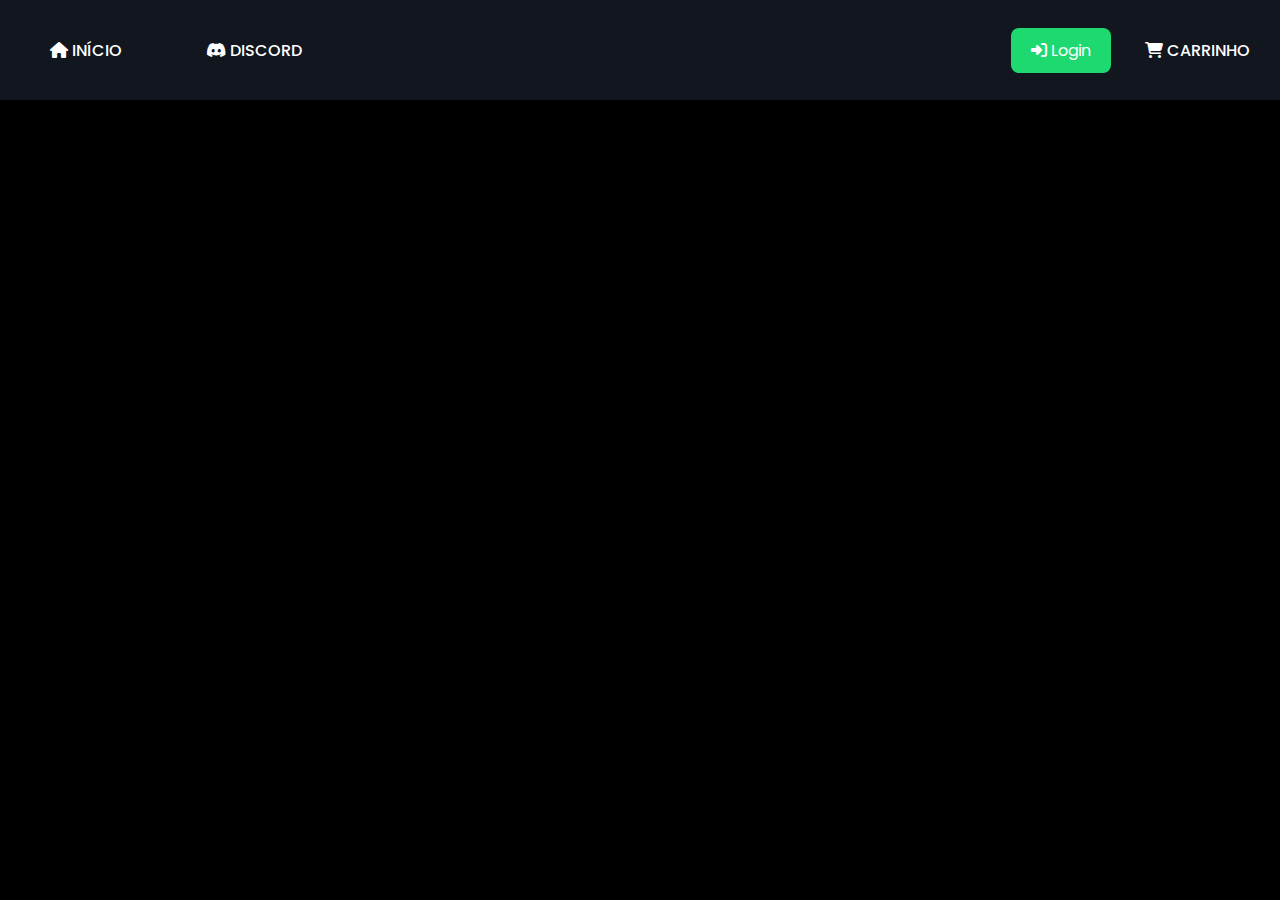
==== main/index.html @ 3cae09e9 "att 1" ====
<!DOCTYPE html>
<html lang="pt-br">
<head>
    <meta charset="UTF-8">
    <meta name="viewport" content="width=device-width, initial-scale=1.0">
    <link rel="stylesheet" href="scr/fontawesome/css/all.min.css">
    <link rel="stylesheet" href="scr/style/style.css">
    <title>Loja Minecraft</title>
</head>
<body>
    <header>
            <ul class="nav">
                <div class="header-1">
                    <a href="#"><i class="fas fa-home"></i> Início</a>
                    <a href="#"><i class="fa-brands fa-discord"></i> Discord</a>
                </div>
                
                <div class="header-2">
                <button class="open-modal" data-modal="modal-1">
                    <i class="fas fa-sign-in-alt"></i> Login
                </button>

                <dialog id="modal-1">
                    <form>
                        <div class="modal-header">
                            <h1 class="modal-title">
                                Logue seu nickname!
                            </h1>
                            <button class="close-modal" data-modal="modal-1" type="button">
                                <i class="fa-solid fa-xmark"></i>
                            </button>
                        </div>

                        <div class="modal-body">
                            <div class="input-group">
                                <label for="nickname">Nickname</label>
                                <input type="text" id="nickname" name="nickname" placeholder="Nickname in-game">
                            </div>

                            <div class="input-group">
                                <label for="email">Email</label>
                                <input type="email" id="email" name="email" placeholder="name@example.com">
                            </div>

                            <div class="input-group">
                                <label for="server">Server</label>
                                <input type="text" id="server" name="server" placeholder="Ex: Rankup">
                            </div>

                            <button id="submit">
                                Login to your account
                            </button>
                            
                            <div class="register">
                                <span>Not register?</span>
                                <a href="register.html">Click aqui</a>
                            </div>
                        </div>
                    </form>
                </dialog>

                    <a href="#"><i class="fas fa-shopping-cart"></i> Carrinho</a>
                </div>
            </ul>
    </header>

    <script src="scr/js/script.js"></script>
</body>
</html>
---- main/scr/style/style.css ----
@charset "UTF-8";

@import url('https://fonts.googleapis.com/css2?family=Bebas+Neue&family=Passion+One:wght@400;700;900&family=Poppins:ital,wght@0,100;0,200;0,300;0,400;0,500;0,600;0,700;0,800;0,900;1,100;1,200;1,300;1,400;1,500;1,600;1,700;1,800;1,900&family=Roboto+Condensed:ital,wght@0,100..900;1,100..900&family=Sriracha&display=swap');

:root {
    --fonte01: "Roboto Condensed", sans-serif;
    --fonte02: "Poppins", sans-serif;
}

*:not(dialog) {
    font-family: var(--fonte02);
    margin: 0px;
    padding: 0px;
    box-sizing: border-box;
}

/* header e body */

header {
    background-color: #12161e;
    display: flex;
    align-items: center;
    justify-content: space-between;
    text-transform: uppercase;
    height: 100px;
    width: auto;
}

.nav {
    display: flex;
    gap: 20px;
    justify-content: space-between;
    width: 100%;
    text-align: center;
}

.header-1 > a {
    display: inline-block;
    color: #ffffff;
    text-decoration: none;
    font-size: 16px;
    font-weight: 500;
    margin-left: 50px;
    margin-right: 30px;
    margin-top: 10px;
    text-align: left;
    position: relative;

}

.header-1 a::after {
    content: "";
    position: absolute;
    left: 0;
    bottom: -2px; /* Ajusta a posição da linha */
    width: 0;
    height: 2px;
    background-color: white;
    transition: width 0.5s ease;
}

.header-1 a:hover::after {
    width: 100%; /* Ajusta a largura da linha */
}


.header-2 > a {
    color: #ffffff;
    text-decoration: none;
    font-size: 16px;
    font-weight: 500;
    padding-right: 30px;
    padding-left: 30px;
    text-align: right;
}

body {
    background-color: #000000;

}

/* end header e body */

/* modal */

.open-modal {
    width: 100px;
    cursor: pointer;
    background-color: #1ED96F;
    color: #ffffff;
    border: none;
    border-radius: 8px;
    padding: 10px 16px;
    font-size: 16px;
}

dialog::backdrop {
    background-color: rgba(0, 0, 0, 0.5);
}

form {
    background-color: #ffffff;
    border: none;
    border-radius: 24px;
    min-height: 50vh;
    min-width: 60vh;
    padding: 10px 16px;
}

.modal-header {
    display: flex;
    justify-content: space-between;
    margin-bottom: 16px;
}

.modal-title {
    font-size: 20px;
    font-weight: 500;
    color: #111928;
}

.close-modal {
    cursor: pointer;
    border: none;
    background-color: transparent;
    color: #9ca3af;
    font-size: 18px;
}

.modal-body {
    display: flex;
    flex-direction: column;
    font-size: 18px;
    gap: 16px;
}

.input-group {
    display: flex;
    flex-direction: column;
    gap: 2px;
}

.input-group label {
    text-align: left;
    font-size: 18px;
    font-weight: 500px;
    color: #111928;
}

.input-group input {
    border: 1px solid #d1d5db;
    background-color: #f9fafb;
    border-radius: 8px;
    padding: 10px 16px;
    width: 100%;
}

.input-group input:focus {
    outline: 1px solid #1ED96F;
}

#submit {
    background-color: #1ED96F;
    color: #ffffff;
    border: none;
    border-radius: 8px;
    padding: 10px 16px;
    font-size: 14px;
    cursor: pointer;
}

.register span {
    font-size: 14px;
    color: #6b7280;
}

.register a {
    font-size: 14px;
    color: #1c64f2;
    text-decoration: none;
}

.register a:hover {
    text-decoration: underline;
}

/* /modal */
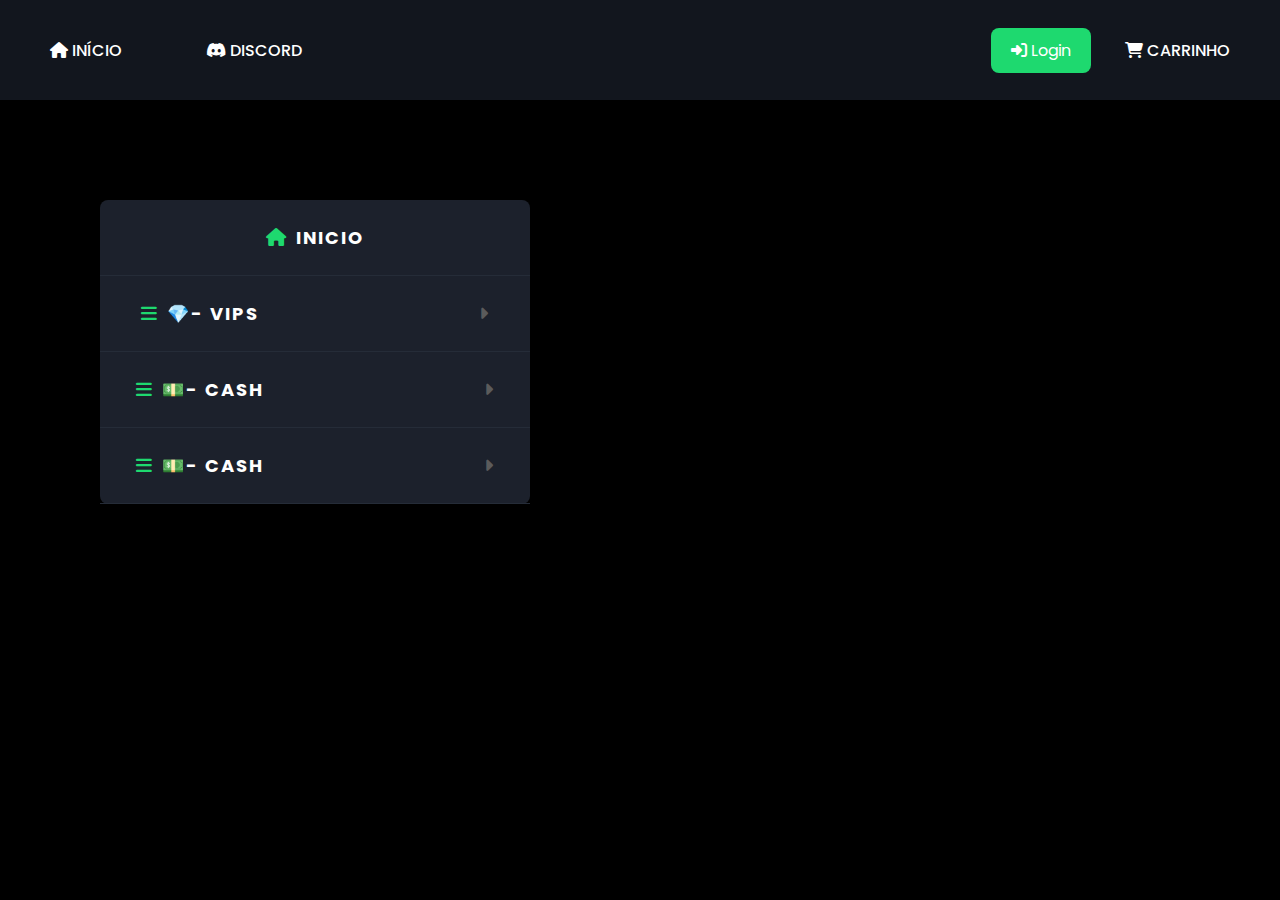
==== commit 639270ff: "att 3.0" ====
--- a/main/index.html
+++ b/main/index.html
@@ -59,11 +59,51 @@
                     </form>
                 </dialog>
 
-                    <a href="#"><i class="fas fa-shopping-cart"></i> Carrinho</a>
+                    <a href="checkout.html"><i class="fas fa-shopping-cart"></i> Carrinho</a>
                 </div>
             </ul>
     </header>
+    <main>
+        <div class="nav-main">
+            <ul>
+                <li class="produto">
+                    <a href="index.html">
+                        <i class="fas fa-house" >
+                        </i>
+                     Inicio
+                    </a>
+                </li>
 
+                <li class="produto">
+                    <a href="category/vips.html">
+                        <i class="fa-solid fa-bars">
+                        </i>
+                    💎- Vips
+                    <i class="fa-solid fa-caret-right"></i>
+                    </a>
+                </li>
+
+                <li class="produto">
+                    <a href="category/cash.html">
+                        <i class="fa-solid fa-bars">
+                        </i>
+                    💵- Cash
+                    <i class="fa-solid fa-caret-right"></i>
+                    </a>
+                </li>
+
+                <li class="produto">
+                    <a href="category/cash.html">
+                        <i class="fa-solid fa-bars">
+                        </i>
+                    💵- Cash
+                    <i class="fa-solid fa-caret-right"></i>
+                    </a>
+                </li>
+
+            </ul>
+        </div>
+    </main>
     <script src="scr/js/script.js"></script>
 </body>
 </html>--- a/main/scr/style/style.css
+++ b/main/scr/style/style.css
@@ -55,7 +55,7 @@
     bottom: -2px; /* Ajusta a posição da linha */
     width: 0;
     height: 2px;
-    background-color: white;
+    background-color: #1ED96F;
     transition: width 0.5s ease;
 }
 
@@ -63,15 +63,30 @@
     width: 100%; /* Ajusta a largura da linha */
 }
 
-
 .header-2 > a {
     color: #ffffff;
     text-decoration: none;
     font-size: 16px;
     font-weight: 500;
-    padding-right: 30px;
-    padding-left: 30px;
+    margin-right: 50px;
+    margin-left: 30px;
     text-align: right;
+    position: relative;
+}
+
+.header-2 a::after {
+    content: "";
+    position: absolute;
+    left: 0;
+    bottom: -2px; /* Ajusta a posição da linha */
+    width: 0;
+    height: 2px;
+    background-color: #1ED96F;
+    transition: width 0.5s ease;
+}
+
+.header-2 a:hover::after {
+    width: 100%; /* Ajusta a largura da linha */
 }
 
 body {
@@ -184,4 +199,76 @@
     text-decoration: underline;
 }
 
-/* /modal */+/* /modal */
+
+/* icons */
+
+i.fas.fa-house {
+    display: block;
+    margin-right: 8px;
+    color: #1ed96f;
+    outline-color: rgb(30, 217, 111);
+    text-align: left;
+    cursor: pointer;
+}
+
+i.fa-solid.fa-bars {
+    display: block;
+    margin-right: 8px;
+    color: rgb(30, 217, 111);
+    outline-color: rgb(30, 217, 111);
+    cursor: pointer;
+}
+
+i.fa-solid.fa-caret-right {
+    display: block;
+    margin-left: 220px;
+    text-align: left;
+    text-transform: uppercase;
+    color: rgb(91, 91, 91);
+    cursor: pointer;
+}
+
+/* end icons */
+
+/* main */
+
+.nav-main {
+    display: block;
+    gap: 20px;
+    width: 430px;
+    text-align: center;
+    border-radius: 8px;
+    background-color: rgb(28, 33, 44);
+    margin: 100px;
+}
+
+.produto {
+    display: inline-flex;
+    flex-direction: column;
+    position: relative;
+    align-items: center;
+    color: rgb(255, 255, 255);
+    border-bottom-color: rgb(37, 44, 56);
+    border-bottom-style: solid;
+    border-bottom-width: 1px;
+    padding: 0px 10px;
+    width: 100%;
+}
+
+li > a {
+    display: inline-flex;
+    color: rgb(255, 255, 255);
+    align-items: center;
+    padding: 24px;
+    background-attachment: scroll;
+    background-clip: border-box;
+    font-size: 18px;
+    font-weight: 700;
+    text-align: left;
+    text-transform: uppercase;
+    text-decoration: none;
+    justify-content: space-around;
+    letter-spacing: 2px;
+}
+/* end main */